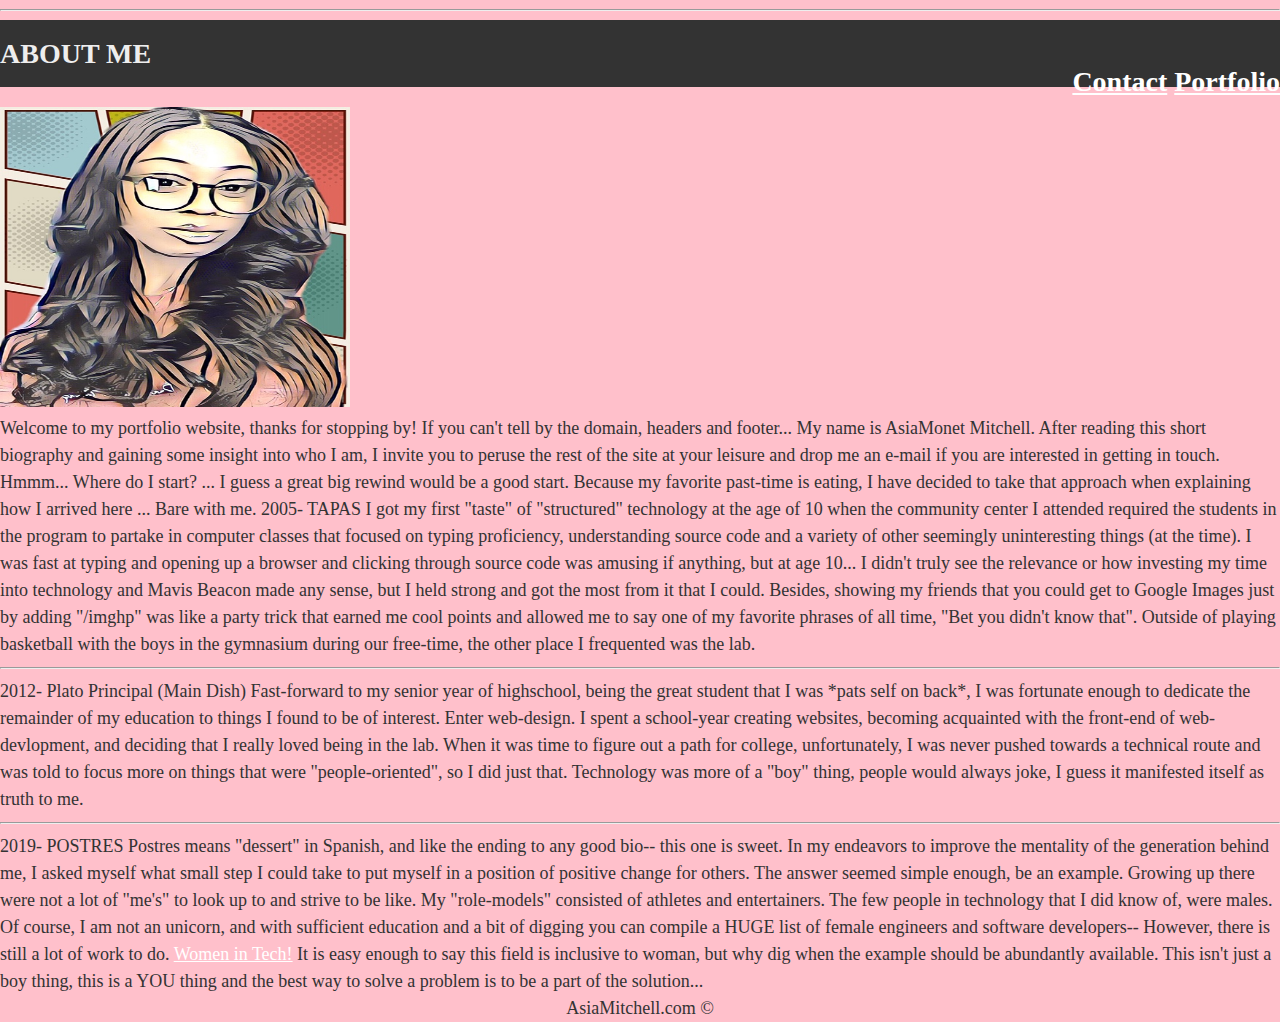
==== index.html @ 9489606d "Updates to Page/Float attempt" ====
<!DOCTYPE html>
<html>
    <body><a href= "./portfolio.html"></a></body>
    
    <title>About Me</title>
    <hr>

<header> <link rel= "stylesheet" type= "text/css" href= "assets/css/style.css">
<h1>ABOUT ME
    <ul>
        <a href="contact.html">Contact</a>
        <a href="portfolio.html">Portfolio</a>
        
   
    </ul>


</h1>


</header>
<img src= "assets/images/Logo_Image.JPG" width="350" height="300">


<div class="clearfix">

<p>
         Welcome to my portfolio website, thanks for stopping by! If you can't tell by the domain, headers and 
    footer... My name is AsiaMonet Mitchell. After reading this short biography and gaining some insight 
    into who I am, I invite you to peruse the rest of the site at your leisure and drop me an e-mail if you
    are interested in getting in touch. 

        Hmmm... Where do I start? ... I guess a great big rewind would be a good start. Because my favorite past-time
        is eating, I have decided to take that approach when explaining how I arrived here ... Bare with me.



 2005- TAPAS


 I got my first "taste" of "structured" technology at the age of 10 when the community center I attended
required the students in the program to partake in computer classes that focused on typing proficiency,
understanding source code and a variety of other seemingly uninteresting things (at the time). I was
fast at typing and opening up a browser and clicking through source code was amusing if anything, but at age
10... I didn't truly see the relevance or how investing my time into technology and Mavis Beacon made any sense, 
but I held strong and got the most from it that I could. Besides, showing my friends that you could get to 
Google Images just by adding "/imghp" was like a party trick that earned me cool points and allowed me to say
one of my favorite phrases of all time, "Bet you didn't know that". Outside of playing basketball with the boys
in the gymnasium during our free-time, the other place I frequented was the lab. 

<hr>
2012- Plato Principal (Main Dish)

<p>
 Fast-forward to my senior year of highschool, being the great student that I was *pats self on back*,
I was fortunate enough to dedicate the remainder of my education to things I found to be of interest. Enter
web-design. I spent a school-year creating websites, becoming acquainted with the front-end of web-devlopment,
and deciding that I really loved being in the lab. When it was time to figure out a path for college, unfortunately,
I was never pushed towards a technical route and was told to focus more on things that were "people-oriented",
so I did just that. Technology was more of a "boy" thing, people would always joke, I guess it manifested
itself as truth to me. 
</p>
<hr>
<p>
    2019- POSTRES
</p>
<p>
Postres means "dessert" in Spanish, and like the ending to any good bio-- this one is sweet. In my 
endeavors to improve the mentality of the generation behind me, I asked myself what small step I could take
to put myself in a position of positive change for others. The answer seemed simple enough, be an example. 
Growing up there were not a lot of "me's" to look up to and strive to be like. My "role-models" consisted of
athletes and entertainers. The few people in technology that I did know of, were males. Of course, I am not 
an unicorn, and with sufficient education and a bit of digging you can compile a HUGE list of female engineers
and software developers-- However, there is still a lot of work to do. 
<a href= "https://www.cnet.com/news/young-women-dominate-in-software-but-still-face-setbacks-says-hackerrank/"
 target= "_blank">Women in Tech!</a> It is easy enough to say this field is inclusive to woman, but why dig 
 when the example should be abundantly available. This isn't just a boy thing, this is a YOU thing and
the best way to solve a problem is to be a part of the solution... 
</p>

</div>
<footer>AsiaMitchell.com ©</footer>
</html>
---- assets/css/style.css ----
body {
  padding: 0;
  margin: 0;
  font-family: Georgia, "Times New Roman", Times, serif;
  font-size: 18px;
  line-height: 150%;
  color: #333;
  background: pink;
}

header {
  background: whitesmoke;
}

clear-fix 
.img {

  display: inline;

}
h1 {
  padding: 20px 0;
  margin: 0;
  margin-bottom: 20px;
  font-size: 28px;
  color: #eee;
  text-align: left;
  background: #333;
}

ul {
  
  float: right;
}
h2 {
  font-size: 24px;
}

a {
  color: white;
}

p {
  display: inline;
  text-align: top;
  

}

.clearfix::after {

content: "";
display: block;
clear: both;



}
.container {
  width: 1024px;
  margin: 0 auto;
}

#main-bio,
#contact-info,
#bio-image {
  float: left;
}

#main-bio {
  width: 70%;
}

#contact-info {
  width: 30%;
}

#bio-image {
  width: 200px;
  height: 200px;
  margin-right: 20px;
}

footer {
  float: bottom;
  text-align: center;

}
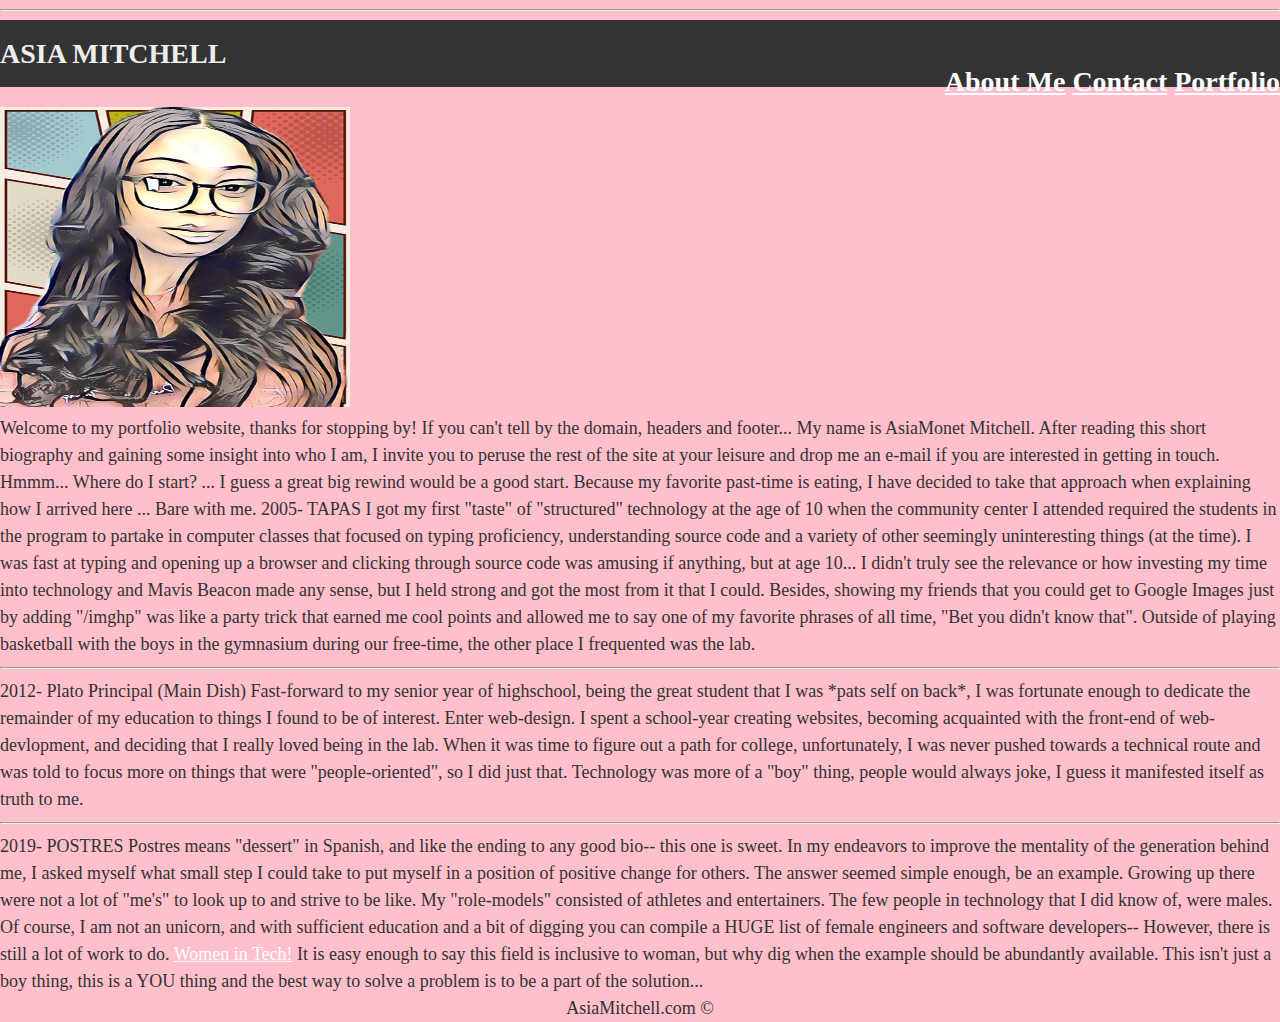
==== commit db6e1dea: "Added correct format to Links" ====
--- a/index.html
+++ b/index.html
@@ -1,13 +1,17 @@
 <!DOCTYPE html>
 <html>
-    <body><a href= "./portfolio.html"></a></body>
+    
     
     <title>About Me</title>
     <hr>
 
-<header> <link rel= "stylesheet" type= "text/css" href= "assets/css/style.css">
-<h1>ABOUT ME
+<header> 
+<link rel= "stylesheet" type= "text/css" href= "assets/css/style.css">
+
+<section id="top"></section>
+<h1> ASIA MITCHELL
     <ul>
+        <a href="index.html">About Me</a>
         <a href="contact.html">Contact</a>
         <a href="portfolio.html">Portfolio</a>
         
@@ -21,7 +25,7 @@
 </header>
 <img src= "assets/images/Logo_Image.JPG" width="350" height="300">
 
-
+<body>
 <div class="clearfix">
 
 <p>
@@ -51,7 +55,6 @@
 <hr>
 2012- Plato Principal (Main Dish)
 
-<p>
  Fast-forward to my senior year of highschool, being the great student that I was *pats self on back*,
 I was fortunate enough to dedicate the remainder of my education to things I found to be of interest. Enter
 web-design. I spent a school-year creating websites, becoming acquainted with the front-end of web-devlopment,
@@ -59,12 +62,10 @@
 I was never pushed towards a technical route and was told to focus more on things that were "people-oriented",
 so I did just that. Technology was more of a "boy" thing, people would always joke, I guess it manifested
 itself as truth to me. 
-</p>
+
 <hr>
-<p>
     2019- POSTRES
-</p>
-<p>
+
 Postres means "dessert" in Spanish, and like the ending to any good bio-- this one is sweet. In my 
 endeavors to improve the mentality of the generation behind me, I asked myself what small step I could take
 to put myself in a position of positive change for others. The answer seemed simple enough, be an example. 
@@ -79,5 +80,6 @@
 </p>
 
 </div>
+</body>
 <footer>AsiaMitchell.com ©</footer>
 </html>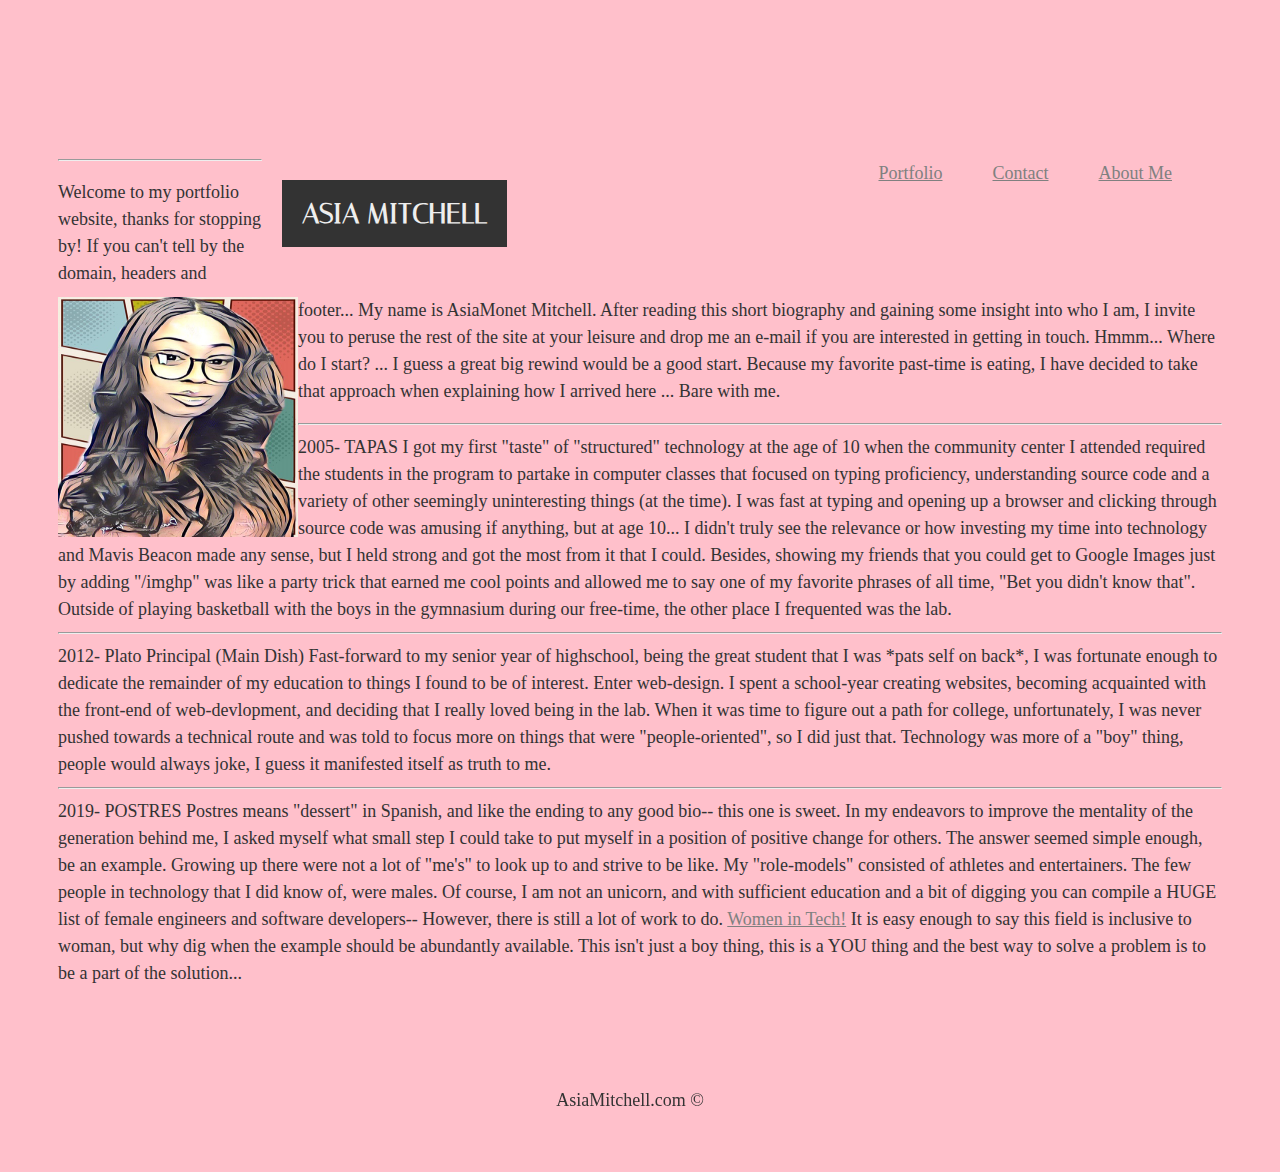
==== commit 6c0ee315: "updates to CSS and index.html" ====
--- a/index.html
+++ b/index.html
@@ -1,85 +1,136 @@
 <!DOCTYPE html>
 <html>
-    
-    
+
+<head>
+    <link rel="stylesheet" type="text/css" href="assets/css/style.css">
     <title>About Me</title>
-    <hr>
 
-<header> 
-<link rel= "stylesheet" type= "text/css" href= "assets/css/style.css">
-
-<section id="top"></section>
-<h1> ASIA MITCHELL
-    <ul>
-        <a href="index.html">About Me</a>
-        <a href="contact.html">Contact</a>
-        <a href="portfolio.html">Portfolio</a>
-        
-   
-    </ul>
+</head>
 
 
-</h1>
+<header>
+
+    <div class="container-header">
+        <h1 id="name">ASIA MITCHELL</h1>
+
+
+        <ul>
+            <li> <a href="index.html">About Me</a></li>
+            <li> <a href="contact.html">Contact</a></li>
+            <li><a href="portfolio.html">Portfolio</a></li>
+
+
+        </ul>
+
+    </div>
+
 
 
 </header>
-<img src= "assets/images/Logo_Image.JPG" width="350" height="300">
+<hr>
 
 <body>
-<div class="clearfix">
 
-<p>
-         Welcome to my portfolio website, thanks for stopping by! If you can't tell by the domain, headers and 
-    footer... My name is AsiaMonet Mitchell. After reading this short biography and gaining some insight 
-    into who I am, I invite you to peruse the rest of the site at your leisure and drop me an e-mail if you
-    are interested in getting in touch. 
 
-        Hmmm... Where do I start? ... I guess a great big rewind would be a good start. Because my favorite past-time
+    <img src="assets/images/Logo_Image.JPG" width="240" height="240">
+
+
+    <link href="https://fonts.googleapis.com/css?family=Italiana" rel="stylesheet">
+
+
+    <p>
+        Welcome to my portfolio website, thanks for stopping by! If you can't tell by the domain, headers
+        and
+        footer... My name is AsiaMonet Mitchell. After reading this short biography and gaining some insight
+        into who I am, I invite you to peruse the rest of the site at your leisure and drop me an e-mail if
+        you
+        are interested in getting in touch.
+
+        Hmmm... Where do I start? ... I guess a great big rewind would be a good start. Because my favorite
+        past-time
         is eating, I have decided to take that approach when explaining how I arrived here ... Bare with me.
 
+        <hr>
+
+        2005- TAPAS
 
 
- 2005- TAPAS
+        I got my first "taste" of "structured" technology at the age of 10 when the community center I
+        attended
+        required the students in the program to partake in computer classes that focused on typing
+        proficiency,
+        understanding source code and a variety of other seemingly uninteresting things (at the time). I was
+        fast at typing and opening up a browser and clicking through source code was amusing if anything,
+        but at
+        age
+        10... I didn't truly see the relevance or how investing my time into technology and Mavis Beacon
+        made
+        any
+        sense,
+        but I held strong and got the most from it that I could. Besides, showing my friends that you could
+        get
+        to
+        Google Images just by adding "/imghp" was like a party trick that earned me cool points and allowed
+        me
+        to
+        say
+        one of my favorite phrases of all time, "Bet you didn't know that". Outside of playing basketball
+        with
+        the
+        boys
+        in the gymnasium during our free-time, the other place I frequented was the lab.
 
+        <hr>
+        2012- Plato Principal (Main Dish)
 
- I got my first "taste" of "structured" technology at the age of 10 when the community center I attended
-required the students in the program to partake in computer classes that focused on typing proficiency,
-understanding source code and a variety of other seemingly uninteresting things (at the time). I was
-fast at typing and opening up a browser and clicking through source code was amusing if anything, but at age
-10... I didn't truly see the relevance or how investing my time into technology and Mavis Beacon made any sense, 
-but I held strong and got the most from it that I could. Besides, showing my friends that you could get to 
-Google Images just by adding "/imghp" was like a party trick that earned me cool points and allowed me to say
-one of my favorite phrases of all time, "Bet you didn't know that". Outside of playing basketball with the boys
-in the gymnasium during our free-time, the other place I frequented was the lab. 
+        Fast-forward to my senior year of highschool, being the great student that I was *pats self on
+        back*,
+        I was fortunate enough to dedicate the remainder of my education to things I found to be of
+        interest.
+        Enter
+        web-design. I spent a school-year creating websites, becoming acquainted with the front-end of
+        web-devlopment,
+        and deciding that I really loved being in the lab. When it was time to figure out a path for
+        college,
+        unfortunately,
+        I was never pushed towards a technical route and was told to focus more on things that were
+        "people-oriented",
+        so I did just that. Technology was more of a "boy" thing, people would always joke, I guess it
+        manifested
+        itself as truth to me.
 
-<hr>
-2012- Plato Principal (Main Dish)
+        <hr>
+        2019- POSTRES
 
- Fast-forward to my senior year of highschool, being the great student that I was *pats self on back*,
-I was fortunate enough to dedicate the remainder of my education to things I found to be of interest. Enter
-web-design. I spent a school-year creating websites, becoming acquainted with the front-end of web-devlopment,
-and deciding that I really loved being in the lab. When it was time to figure out a path for college, unfortunately,
-I was never pushed towards a technical route and was told to focus more on things that were "people-oriented",
-so I did just that. Technology was more of a "boy" thing, people would always joke, I guess it manifested
-itself as truth to me. 
+        Postres means "dessert" in Spanish, and like the ending to any good bio-- this one is sweet. In my
+        endeavors to improve the mentality of the generation behind me, I asked myself what small step I
+        could
+        take
+        to put myself in a position of positive change for others. The answer seemed simple enough, be an
+        example.
+        Growing up there were not a lot of "me's" to look up to and strive to be like. My "role-models"
+        consisted of
+        athletes and entertainers. The few people in technology that I did know of, were males. Of course, I
+        am
+        not
+        an unicorn, and with sufficient education and a bit of digging you can compile a HUGE list of female
+        engineers
+        and software developers-- However, there is still a lot of work to do.
+        <a href="https://www.cnet.com/news/young-women-dominate-in-software-but-still-face-setbacks-says-hackerrank/"
+            target="_blank">Women in Tech!</a> It is easy enough to say this field is inclusive to woman,
+        but
+        why
+        dig
+        when the example should be abundantly available. This isn't just a boy thing, this is a YOU thing
+        and
+        the best way to solve a problem is to be a part of the solution...
+    </p>
 
-<hr>
-    2019- POSTRES
+    </clearfix>
 
-Postres means "dessert" in Spanish, and like the ending to any good bio-- this one is sweet. In my 
-endeavors to improve the mentality of the generation behind me, I asked myself what small step I could take
-to put myself in a position of positive change for others. The answer seemed simple enough, be an example. 
-Growing up there were not a lot of "me's" to look up to and strive to be like. My "role-models" consisted of
-athletes and entertainers. The few people in technology that I did know of, were males. Of course, I am not 
-an unicorn, and with sufficient education and a bit of digging you can compile a HUGE list of female engineers
-and software developers-- However, there is still a lot of work to do. 
-<a href= "https://www.cnet.com/news/young-women-dominate-in-software-but-still-face-setbacks-says-hackerrank/"
- target= "_blank">Women in Tech!</a> It is easy enough to say this field is inclusive to woman, but why dig 
- when the example should be abundantly available. This isn't just a boy thing, this is a YOU thing and
-the best way to solve a problem is to be a part of the solution... 
-</p>
+    <div class=".container-footer">
+        <footer>AsiaMitchell.com ©</footer>
+    </div>
+</body>
 
-</div>
-</body>
-<footer>AsiaMitchell.com ©</footer>
 </html>--- a/assets/css/style.css
+++ b/assets/css/style.css
@@ -3,29 +3,47 @@
 
 
 body {
-  padding: 0;
-  margin: 0;
+  padding: 50px;
+  margin-top: 100px;
   font-family: Georgia, "Times New Roman", Times, serif;
   font-size: 18px;
   line-height: 150%;
   color: #333;
   background: pink;
+  display: inline-block;
+  clear: both;
+  border: #333;
+  
 }
 
+
+
+
+
+
 header {
-  background: whitesmoke;
+  background: pink;
+  position: static;
+  float: right;
+  width: 960;
+  display: block;
+  margin-left: auto;
+  margin-right: auto;
+  margin-top: 10px;
+  margin-bottom: 50px;
 }
 
-clear-fix 
-.img {
 
-  display: inline;
+img {
+
+  float: left;
 
 }
 h1 {
-  padding: 20px 0;
-  margin: 0;
-  margin-bottom: 20px;
+  font-family:'Italiana', serif;
+  padding: 20px;
+  margin: 20px;
+  margin-bottom: 0px;
   font-size: 28px;
   color: #eee;
   text-align: left;
@@ -33,20 +51,41 @@
 }
 
 ul {
-  
+  list-style-type: none;
   float: right;
+  margin: 0;
+  padding: 0;
+  background-color: pink;
 }
+
+li {
+float: right;
+margin-right: 50px;
+width: auto;
+
+
+}
+
+
 h2 {
   font-size: 24px;
 }
 
 a {
-  color: white;
+  
+  color: grey;
+  background-color:pink;
+  
 }
 
+#name {
+
+float: left;
+
+
+}
 p {
-  display: inline;
-  text-align: top;
+  font-family: font-family: 'Italiana', serif;
   
 
 }
@@ -60,33 +99,30 @@
 
 
 }
-.container {
-  width: 1024px;
+.container-header {
+  display: block;
+  width: 960px;
   margin: 0 auto;
+  background-color: pink;
 }
 
-#main-bio,
-#contact-info,
-#bio-image {
-  float: left;
+
+footer {
+  position: sticky;
+  bottom: 0;
+  text-align: center;
+  margin-left: 480px;
+  margin-right: 500px;
+  margin-top: 100px;
+  border: #eee;
+
 }
 
-#main-bio {
-  width: 70%;
-}
+.container-footer {
 
-#contact-info {
-  width: 30%;
-}
+  background-color: azure;
+  border: #333;
+  padding: 50px;
 
-#bio-image {
-  width: 200px;
-  height: 200px;
-  margin-right: 20px;
-}
 
-footer {
-  float: bottom;
-  text-align: center;
-
-}
+} 
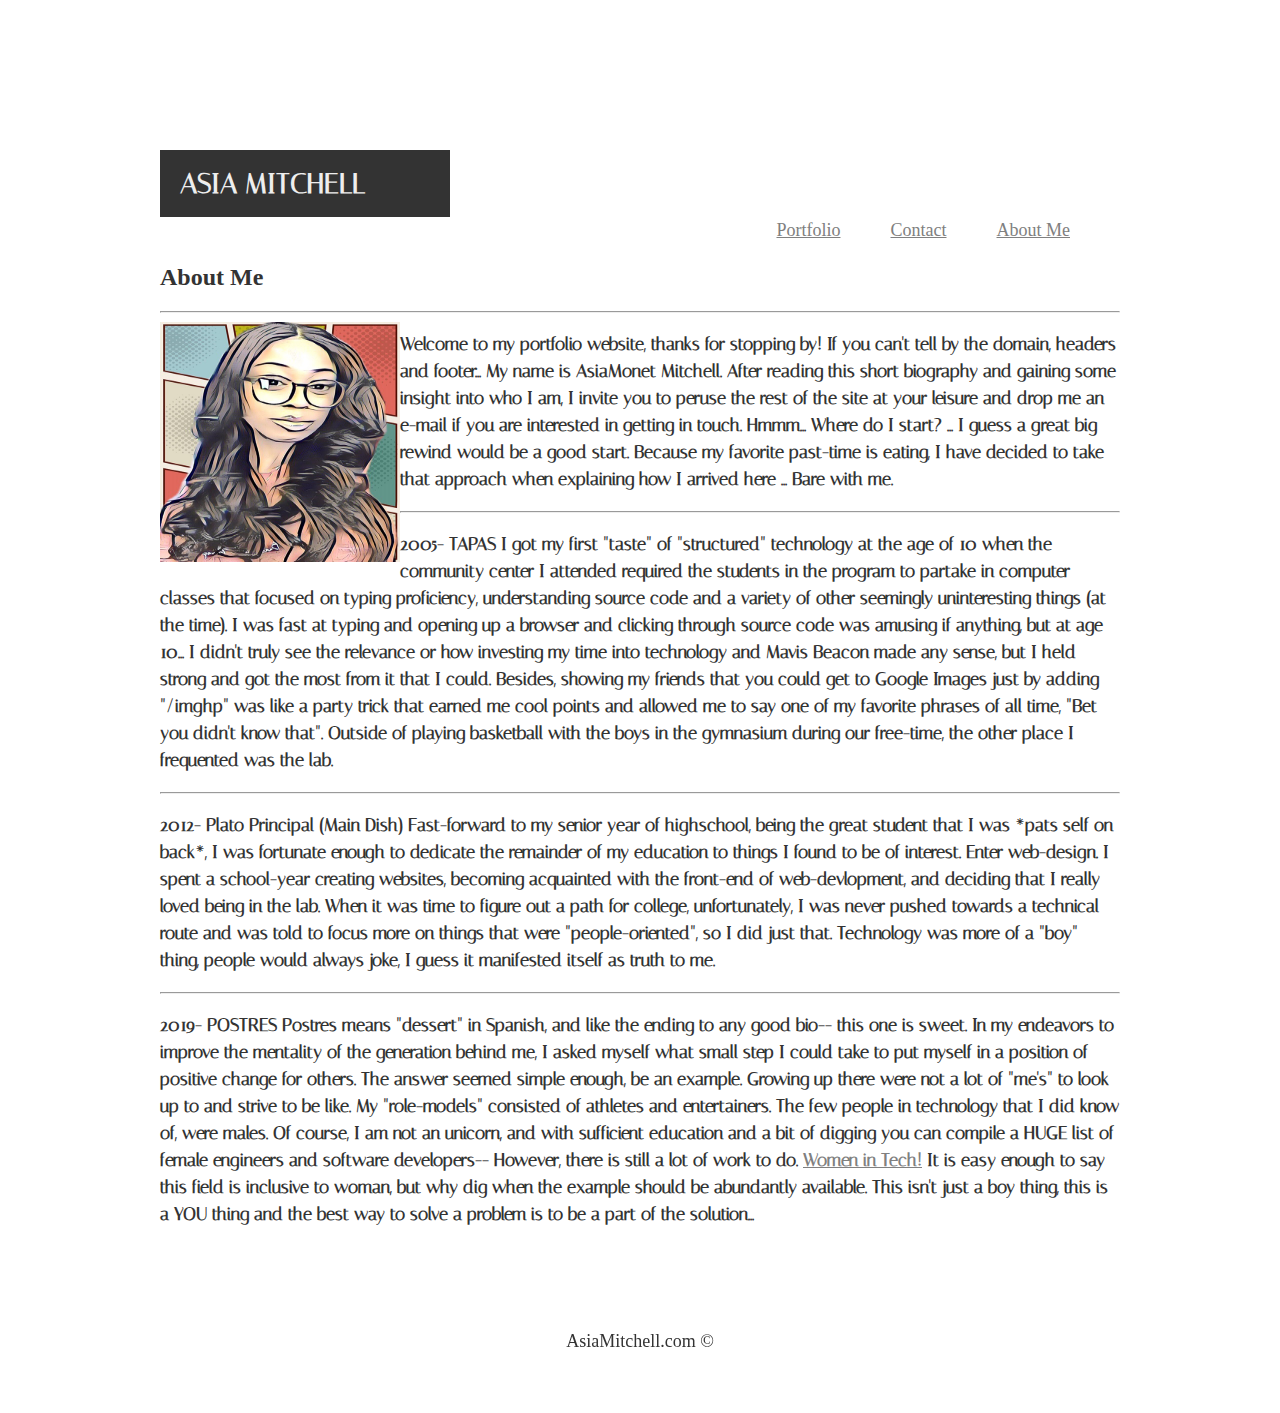
==== commit 0733dae4: "fixed CSS and index.html" ====
--- a/index.html
+++ b/index.html
@@ -7,126 +7,131 @@
 
 </head>
 
+<body>
 
-<header>
+    <div class="clearfix">
+        <header>
 
-    <div class="container-header">
-        <h1 id="name">ASIA MITCHELL</h1>
+            <div class="container-header">
+                <h1 id="name">ASIA MITCHELL </h1>
 
 
-        <ul>
-            <li> <a href="index.html">About Me</a></li>
-            <li> <a href="contact.html">Contact</a></li>
-            <li><a href="portfolio.html">Portfolio</a></li>
+                <ul>
+                    <li> <a href="index.html">About Me</a></li>
+                    <li> <a href="contact.html">Contact</a></li>
+                    <li><a href="portfolio.html">Portfolio</a></li>
 
 
-        </ul>
+                </ul>
+            </div>
+
 
     </div>
 
+    </header>
 
+    <h2>About Me</h2>
 
-</header>
-<hr>
-
-<body>
-
+    <hr>
 
     <img src="assets/images/Logo_Image.JPG" width="240" height="240">
 
 
     <link href="https://fonts.googleapis.com/css?family=Italiana" rel="stylesheet">
 
+    <div class=".box">
+        <p>
+            Welcome to my portfolio website, thanks for stopping by! If you can't tell by the domain, headers
+            and
+            footer... My name is AsiaMonet Mitchell. After reading this short biography and gaining some insight
+            into who I am, I invite you to peruse the rest of the site at your leisure and drop me an e-mail if
+            you
+            are interested in getting in touch.
 
-    <p>
-        Welcome to my portfolio website, thanks for stopping by! If you can't tell by the domain, headers
-        and
-        footer... My name is AsiaMonet Mitchell. After reading this short biography and gaining some insight
-        into who I am, I invite you to peruse the rest of the site at your leisure and drop me an e-mail if
-        you
-        are interested in getting in touch.
+            Hmmm... Where do I start? ... I guess a great big rewind would be a good start. Because my favorite
+            past-time
+            is eating, I have decided to take that approach when explaining how I arrived here ... Bare with me.
+        </p>
+        <hr>
+        <p>
+            2005- TAPAS
 
-        Hmmm... Where do I start? ... I guess a great big rewind would be a good start. Because my favorite
-        past-time
-        is eating, I have decided to take that approach when explaining how I arrived here ... Bare with me.
 
+            I got my first "taste" of "structured" technology at the age of 10 when the community center I
+            attended
+            required the students in the program to partake in computer classes that focused on typing
+            proficiency,
+            understanding source code and a variety of other seemingly uninteresting things (at the time). I was
+            fast at typing and opening up a browser and clicking through source code was amusing if anything,
+            but at
+            age
+            10... I didn't truly see the relevance or how investing my time into technology and Mavis Beacon
+            made
+            any
+            sense,
+            but I held strong and got the most from it that I could. Besides, showing my friends that you could
+            get
+            to
+            Google Images just by adding "/imghp" was like a party trick that earned me cool points and allowed
+            me
+            to
+            say
+            one of my favorite phrases of all time, "Bet you didn't know that". Outside of playing basketball
+            with
+            the
+            boys
+            in the gymnasium during our free-time, the other place I frequented was the lab.
+        </p>
         <hr>
 
-        2005- TAPAS
+        <p>
+            2012- Plato Principal (Main Dish)
 
+            Fast-forward to my senior year of highschool, being the great student that I was *pats self on
+            back*,
+            I was fortunate enough to dedicate the remainder of my education to things I found to be of
+            interest.
+            Enter
+            web-design. I spent a school-year creating websites, becoming acquainted with the front-end of
+            web-devlopment,
+            and deciding that I really loved being in the lab. When it was time to figure out a path for
+            college,
+            unfortunately,
+            I was never pushed towards a technical route and was told to focus more on things that were
+            "people-oriented",
+            so I did just that. Technology was more of a "boy" thing, people would always joke, I guess it
+            manifested
+            itself as truth to me.
+        </p>
+        <hr>
+        <p>
+            2019- POSTRES
 
-        I got my first "taste" of "structured" technology at the age of 10 when the community center I
-        attended
-        required the students in the program to partake in computer classes that focused on typing
-        proficiency,
-        understanding source code and a variety of other seemingly uninteresting things (at the time). I was
-        fast at typing and opening up a browser and clicking through source code was amusing if anything,
-        but at
-        age
-        10... I didn't truly see the relevance or how investing my time into technology and Mavis Beacon
-        made
-        any
-        sense,
-        but I held strong and got the most from it that I could. Besides, showing my friends that you could
-        get
-        to
-        Google Images just by adding "/imghp" was like a party trick that earned me cool points and allowed
-        me
-        to
-        say
-        one of my favorite phrases of all time, "Bet you didn't know that". Outside of playing basketball
-        with
-        the
-        boys
-        in the gymnasium during our free-time, the other place I frequented was the lab.
+            Postres means "dessert" in Spanish, and like the ending to any good bio-- this one is sweet. In my
+            endeavors to improve the mentality of the generation behind me, I asked myself what small step I
+            could
+            take
+            to put myself in a position of positive change for others. The answer seemed simple enough, be an
+            example.
+            Growing up there were not a lot of "me's" to look up to and strive to be like. My "role-models"
+            consisted of
+            athletes and entertainers. The few people in technology that I did know of, were males. Of course, I
+            am
+            not
+            an unicorn, and with sufficient education and a bit of digging you can compile a HUGE list of female
+            engineers
+            and software developers-- However, there is still a lot of work to do.
+            <a href="https://www.cnet.com/news/young-women-dominate-in-software-but-still-face-setbacks-says-hackerrank/"
+                target="_blank">Women in Tech!</a> It is easy enough to say this field is inclusive to woman,
+            but
+            why
+            dig
+            when the example should be abundantly available. This isn't just a boy thing, this is a YOU thing
+            and
+            the best way to solve a problem is to be a part of the solution...
+        </p>
+    </div>
 
-        <hr>
-        2012- Plato Principal (Main Dish)
-
-        Fast-forward to my senior year of highschool, being the great student that I was *pats self on
-        back*,
-        I was fortunate enough to dedicate the remainder of my education to things I found to be of
-        interest.
-        Enter
-        web-design. I spent a school-year creating websites, becoming acquainted with the front-end of
-        web-devlopment,
-        and deciding that I really loved being in the lab. When it was time to figure out a path for
-        college,
-        unfortunately,
-        I was never pushed towards a technical route and was told to focus more on things that were
-        "people-oriented",
-        so I did just that. Technology was more of a "boy" thing, people would always joke, I guess it
-        manifested
-        itself as truth to me.
-
-        <hr>
-        2019- POSTRES
-
-        Postres means "dessert" in Spanish, and like the ending to any good bio-- this one is sweet. In my
-        endeavors to improve the mentality of the generation behind me, I asked myself what small step I
-        could
-        take
-        to put myself in a position of positive change for others. The answer seemed simple enough, be an
-        example.
-        Growing up there were not a lot of "me's" to look up to and strive to be like. My "role-models"
-        consisted of
-        athletes and entertainers. The few people in technology that I did know of, were males. Of course, I
-        am
-        not
-        an unicorn, and with sufficient education and a bit of digging you can compile a HUGE list of female
-        engineers
-        and software developers-- However, there is still a lot of work to do.
-        <a href="https://www.cnet.com/news/young-women-dominate-in-software-but-still-face-setbacks-says-hackerrank/"
-            target="_blank">Women in Tech!</a> It is easy enough to say this field is inclusive to woman,
-        but
-        why
-        dig
-        when the example should be abundantly available. This isn't just a boy thing, this is a YOU thing
-        and
-        the best way to solve a problem is to be a part of the solution...
-    </p>
-
-    </clearfix>
 
     <div class=".container-footer">
         <footer>AsiaMitchell.com ©</footer>
--- a/assets/css/style.css
+++ b/assets/css/style.css
@@ -5,14 +5,18 @@
 body {
   padding: 50px;
   margin-top: 100px;
+  margin-right: auto;
+  margin-left: auto;
   font-family: Georgia, "Times New Roman", Times, serif;
   font-size: 18px;
   line-height: 150%;
   color: #333;
-  background: pink;
-  display: inline-block;
-  clear: both;
-  border: #333;
+  background: white;
+  display: block;
+  clear: both; 
+  width: 960px;
+  background-color: white;
+  
   
 }
 
@@ -22,15 +26,15 @@
 
 
 header {
-  background: pink;
+  background:white;
   position: static;
   float: right;
-  width: 960;
+  width: 960px;
   display: block;
   margin-left: auto;
   margin-right: auto;
-  margin-top: 10px;
-  margin-bottom: 50px;
+  margin-top: 0px;
+  margin-bottom: 0px;
 }
 
 
@@ -42,12 +46,15 @@
 h1 {
   font-family:'Italiana', serif;
   padding: 20px;
-  margin: 20px;
+  margin: 0px;
+  width: 250px;
   margin-bottom: 0px;
+  margin-right: 0px;
   font-size: 28px;
   color: #eee;
   text-align: left;
   background: #333;
+  overflow: auto;
 }
 
 ul {
@@ -55,7 +62,8 @@
   float: right;
   margin: 0;
   padding: 0;
-  background-color: pink;
+  margin-bottom: 0;
+  background-color:white;
 }
 
 li {
@@ -74,21 +82,17 @@
 a {
   
   color: grey;
-  background-color:pink;
+  background-color: white;
   
 }
 
-#name {
 
-float: left;
-
+p {
+  font-family: 'Italiana', serif;
+  font-weight: 800;
 
 }
-p {
-  font-family: font-family: 'Italiana', serif;
-  
 
-}
 
 .clearfix::after {
 
@@ -100,10 +104,11 @@
 
 }
 .container-header {
-  display: block;
+  display: inline-block;
   width: 960px;
   margin: 0 auto;
-  background-color: pink;
+  background-color:white;
+
 }
 
 
@@ -111,18 +116,19 @@
   position: sticky;
   bottom: 0;
   text-align: center;
-  margin-left: 480px;
-  margin-right: 500px;
+  margin-left: auto;
+  margin-right: auto;
   margin-top: 100px;
-  border: #eee;
+ 
 
 }
 
 .container-footer {
 
   background-color: azure;
-  border: #333;
   padding: 50px;
+  border-top-color: #333;
+  width: 960px;
 
 
 } 
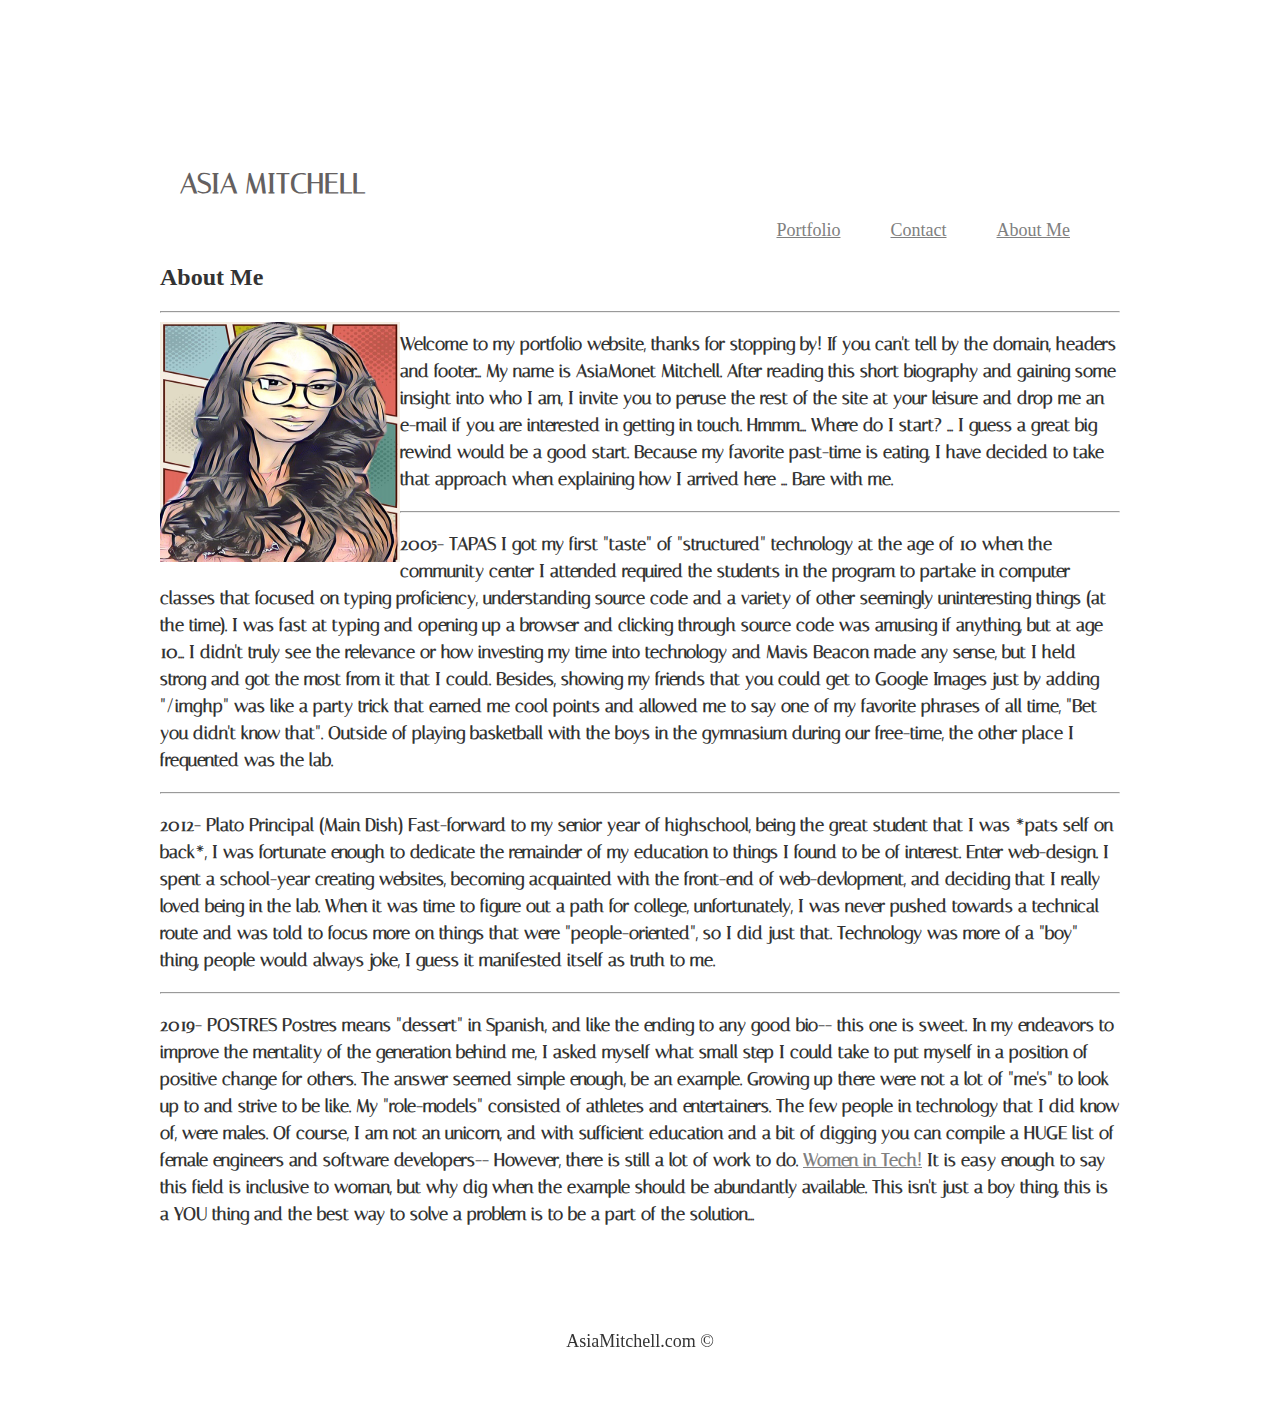
==== commit 5f3bf8de: "Added hover" ====
--- a/index.html
+++ b/index.html
@@ -13,8 +13,9 @@
         <header>
 
             <div class="container-header">
-                <h1 id="name">ASIA MITCHELL </h1>
-
+                <div class=":hover-h1">
+                    <h1 id="name">ASIA MITCHELL </h1>
+                </div>
 
                 <ul>
                     <li> <a href="index.html">About Me</a></li>
--- a/assets/css/style.css
+++ b/assets/css/style.css
@@ -51,12 +51,17 @@
   margin-bottom: 0px;
   margin-right: 0px;
   font-size: 28px;
-  color: #eee;
+  color: rgb(100, 96, 96);
   text-align: left;
-  background: #333;
+  background: white;
   overflow: auto;
+
 }
 
+h1:hover {
+  background-color: rgb(238, 210, 215);
+
+}
 ul {
   list-style-type: none;
   float: right;
@@ -70,6 +75,7 @@
 float: right;
 margin-right: 50px;
 width: auto;
+position: sticky;
 
 
 }
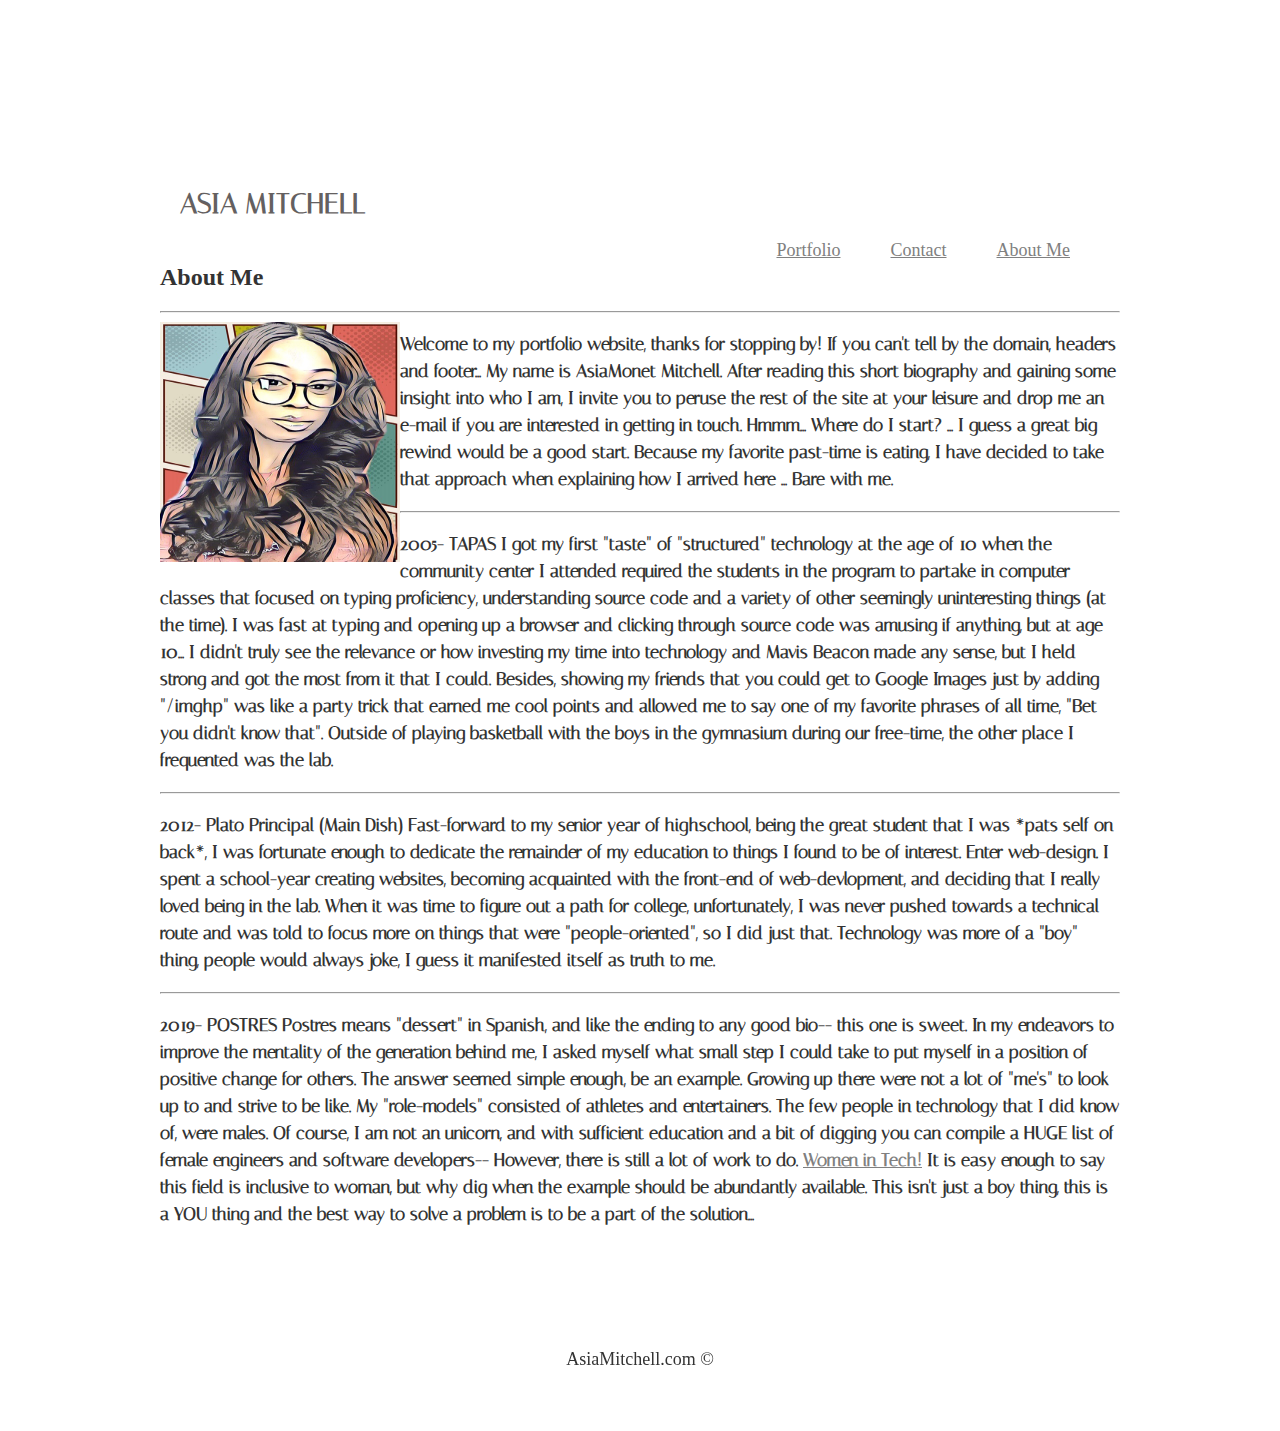
==== commit eae20cfb: "added more hover" ====
--- a/index.html
+++ b/index.html
@@ -13,126 +13,126 @@
         <header>
 
             <div class="container-header">
-                <div class=":hover-h1">
+                <div class=":hover">
                     <h1 id="name">ASIA MITCHELL </h1>
+
+
+                    <ul>
+                        <li> <a href="index.html">About Me</a></li>
+                        <li> <a href="contact.html">Contact</a></li>
+                        <li><a href="portfolio.html">Portfolio</a></li>
+
+
+                    </ul>
                 </div>
 
-                <ul>
-                    <li> <a href="index.html">About Me</a></li>
-                    <li> <a href="contact.html">Contact</a></li>
-                    <li><a href="portfolio.html">Portfolio</a></li>
+
+            </div>
+
+        </header>
+
+        <h2>About Me</h2>
+
+        <hr>
+
+        <img src="assets/images/Logo_Image.JPG" width="240" height="240">
 
 
-                </ul>
-            </div>
+        <link href="https://fonts.googleapis.com/css?family=Italiana" rel="stylesheet">
+
+        <div class=".box">
+            <p>
+                Welcome to my portfolio website, thanks for stopping by! If you can't tell by the domain, headers
+                and
+                footer... My name is AsiaMonet Mitchell. After reading this short biography and gaining some insight
+                into who I am, I invite you to peruse the rest of the site at your leisure and drop me an e-mail if
+                you
+                are interested in getting in touch.
+
+                Hmmm... Where do I start? ... I guess a great big rewind would be a good start. Because my favorite
+                past-time
+                is eating, I have decided to take that approach when explaining how I arrived here ... Bare with me.
+            </p>
+            <hr>
+            <p>
+                2005- TAPAS
 
 
+                I got my first "taste" of "structured" technology at the age of 10 when the community center I
+                attended
+                required the students in the program to partake in computer classes that focused on typing
+                proficiency,
+                understanding source code and a variety of other seemingly uninteresting things (at the time). I was
+                fast at typing and opening up a browser and clicking through source code was amusing if anything,
+                but at
+                age
+                10... I didn't truly see the relevance or how investing my time into technology and Mavis Beacon
+                made
+                any
+                sense,
+                but I held strong and got the most from it that I could. Besides, showing my friends that you could
+                get
+                to
+                Google Images just by adding "/imghp" was like a party trick that earned me cool points and allowed
+                me
+                to
+                say
+                one of my favorite phrases of all time, "Bet you didn't know that". Outside of playing basketball
+                with
+                the
+                boys
+                in the gymnasium during our free-time, the other place I frequented was the lab.
+            </p>
+            <hr>
+
+            <p>
+                2012- Plato Principal (Main Dish)
+
+                Fast-forward to my senior year of highschool, being the great student that I was *pats self on
+                back*,
+                I was fortunate enough to dedicate the remainder of my education to things I found to be of
+                interest.
+                Enter
+                web-design. I spent a school-year creating websites, becoming acquainted with the front-end of
+                web-devlopment,
+                and deciding that I really loved being in the lab. When it was time to figure out a path for
+                college,
+                unfortunately,
+                I was never pushed towards a technical route and was told to focus more on things that were
+                "people-oriented",
+                so I did just that. Technology was more of a "boy" thing, people would always joke, I guess it
+                manifested
+                itself as truth to me.
+            </p>
+            <hr>
+            <p>
+                2019- POSTRES
+
+                Postres means "dessert" in Spanish, and like the ending to any good bio-- this one is sweet. In my
+                endeavors to improve the mentality of the generation behind me, I asked myself what small step I
+                could
+                take
+                to put myself in a position of positive change for others. The answer seemed simple enough, be an
+                example.
+                Growing up there were not a lot of "me's" to look up to and strive to be like. My "role-models"
+                consisted of
+                athletes and entertainers. The few people in technology that I did know of, were males. Of course, I
+                am
+                not
+                an unicorn, and with sufficient education and a bit of digging you can compile a HUGE list of female
+                engineers
+                and software developers-- However, there is still a lot of work to do.
+                <a href="https://www.cnet.com/news/young-women-dominate-in-software-but-still-face-setbacks-says-hackerrank/"
+                    target="_blank">Women in Tech!</a> It is easy enough to say this field is inclusive to woman,
+                but
+                why
+                dig
+                when the example should be abundantly available. This isn't just a boy thing, this is a YOU thing
+                and
+                the best way to solve a problem is to be a part of the solution...
+            </p>
+        </div>
     </div>
-
-    </header>
-
-    <h2>About Me</h2>
-
-    <hr>
-
-    <img src="assets/images/Logo_Image.JPG" width="240" height="240">
-
-
-    <link href="https://fonts.googleapis.com/css?family=Italiana" rel="stylesheet">
-
-    <div class=".box">
-        <p>
-            Welcome to my portfolio website, thanks for stopping by! If you can't tell by the domain, headers
-            and
-            footer... My name is AsiaMonet Mitchell. After reading this short biography and gaining some insight
-            into who I am, I invite you to peruse the rest of the site at your leisure and drop me an e-mail if
-            you
-            are interested in getting in touch.
-
-            Hmmm... Where do I start? ... I guess a great big rewind would be a good start. Because my favorite
-            past-time
-            is eating, I have decided to take that approach when explaining how I arrived here ... Bare with me.
-        </p>
-        <hr>
-        <p>
-            2005- TAPAS
-
-
-            I got my first "taste" of "structured" technology at the age of 10 when the community center I
-            attended
-            required the students in the program to partake in computer classes that focused on typing
-            proficiency,
-            understanding source code and a variety of other seemingly uninteresting things (at the time). I was
-            fast at typing and opening up a browser and clicking through source code was amusing if anything,
-            but at
-            age
-            10... I didn't truly see the relevance or how investing my time into technology and Mavis Beacon
-            made
-            any
-            sense,
-            but I held strong and got the most from it that I could. Besides, showing my friends that you could
-            get
-            to
-            Google Images just by adding "/imghp" was like a party trick that earned me cool points and allowed
-            me
-            to
-            say
-            one of my favorite phrases of all time, "Bet you didn't know that". Outside of playing basketball
-            with
-            the
-            boys
-            in the gymnasium during our free-time, the other place I frequented was the lab.
-        </p>
-        <hr>
-
-        <p>
-            2012- Plato Principal (Main Dish)
-
-            Fast-forward to my senior year of highschool, being the great student that I was *pats self on
-            back*,
-            I was fortunate enough to dedicate the remainder of my education to things I found to be of
-            interest.
-            Enter
-            web-design. I spent a school-year creating websites, becoming acquainted with the front-end of
-            web-devlopment,
-            and deciding that I really loved being in the lab. When it was time to figure out a path for
-            college,
-            unfortunately,
-            I was never pushed towards a technical route and was told to focus more on things that were
-            "people-oriented",
-            so I did just that. Technology was more of a "boy" thing, people would always joke, I guess it
-            manifested
-            itself as truth to me.
-        </p>
-        <hr>
-        <p>
-            2019- POSTRES
-
-            Postres means "dessert" in Spanish, and like the ending to any good bio-- this one is sweet. In my
-            endeavors to improve the mentality of the generation behind me, I asked myself what small step I
-            could
-            take
-            to put myself in a position of positive change for others. The answer seemed simple enough, be an
-            example.
-            Growing up there were not a lot of "me's" to look up to and strive to be like. My "role-models"
-            consisted of
-            athletes and entertainers. The few people in technology that I did know of, were males. Of course, I
-            am
-            not
-            an unicorn, and with sufficient education and a bit of digging you can compile a HUGE list of female
-            engineers
-            and software developers-- However, there is still a lot of work to do.
-            <a href="https://www.cnet.com/news/young-women-dominate-in-software-but-still-face-setbacks-says-hackerrank/"
-                target="_blank">Women in Tech!</a> It is easy enough to say this field is inclusive to woman,
-            but
-            why
-            dig
-            when the example should be abundantly available. This isn't just a boy thing, this is a YOU thing
-            and
-            the best way to solve a problem is to be a part of the solution...
-        </p>
-    </div>
-
 
     <div class=".container-footer">
         <footer>AsiaMitchell.com ©</footer>
--- a/assets/css/style.css
+++ b/assets/css/style.css
@@ -60,6 +60,11 @@
 
 h1:hover {
   background-color: rgb(238, 210, 215);
+
+}
+
+a:hover {
+background-color: rgb(238, 210, 215);
 
 }
 ul {
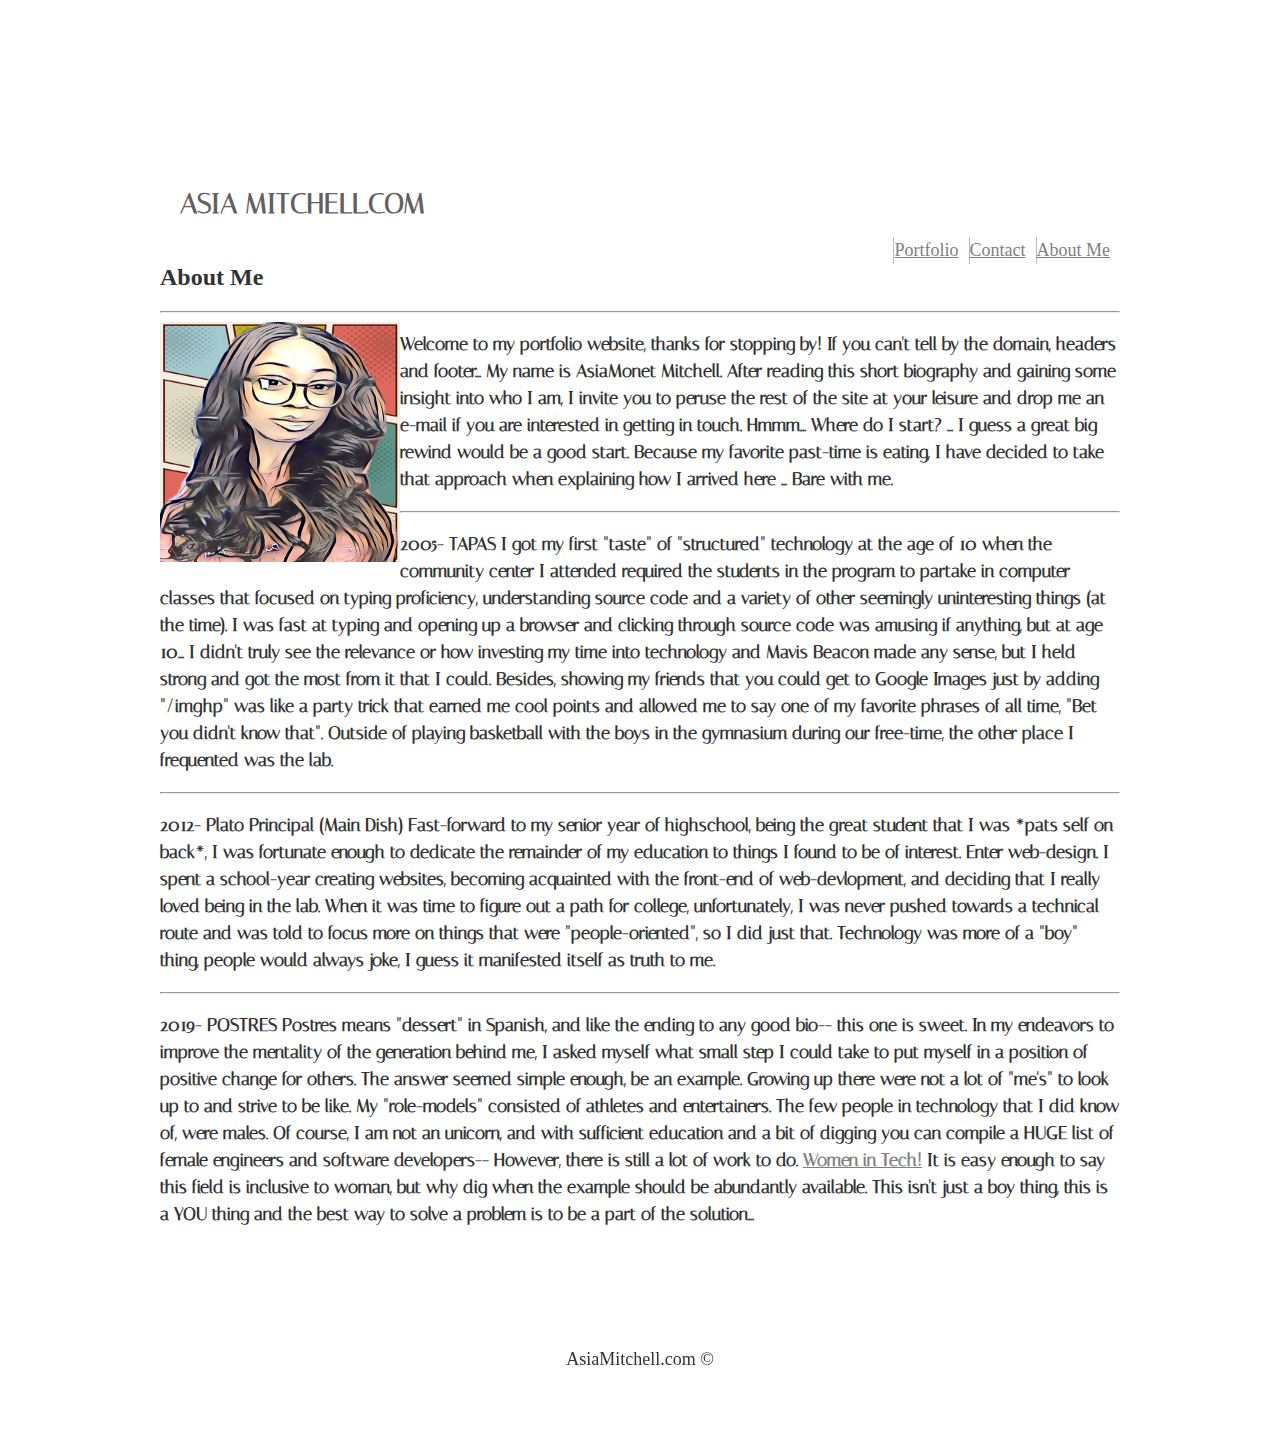
==== commit 4fa1537d: "added ".com"" ====
--- a/index.html
+++ b/index.html
@@ -14,7 +14,7 @@
 
             <div class="container-header">
                 <div class=":hover">
-                    <h1 id="name">ASIA MITCHELL </h1>
+                    <h1 id="name">ASIA MITCHELL.COM </h1>
 
 
                     <ul>
--- a/assets/css/style.css
+++ b/assets/css/style.css
@@ -78,11 +78,10 @@
 
 li {
 float: right;
-margin-right: 50px;
+margin-right: 10px;
 width: auto;
 position: sticky;
-
-
+border-left: 1px solid #bbb;
 }
 
 
